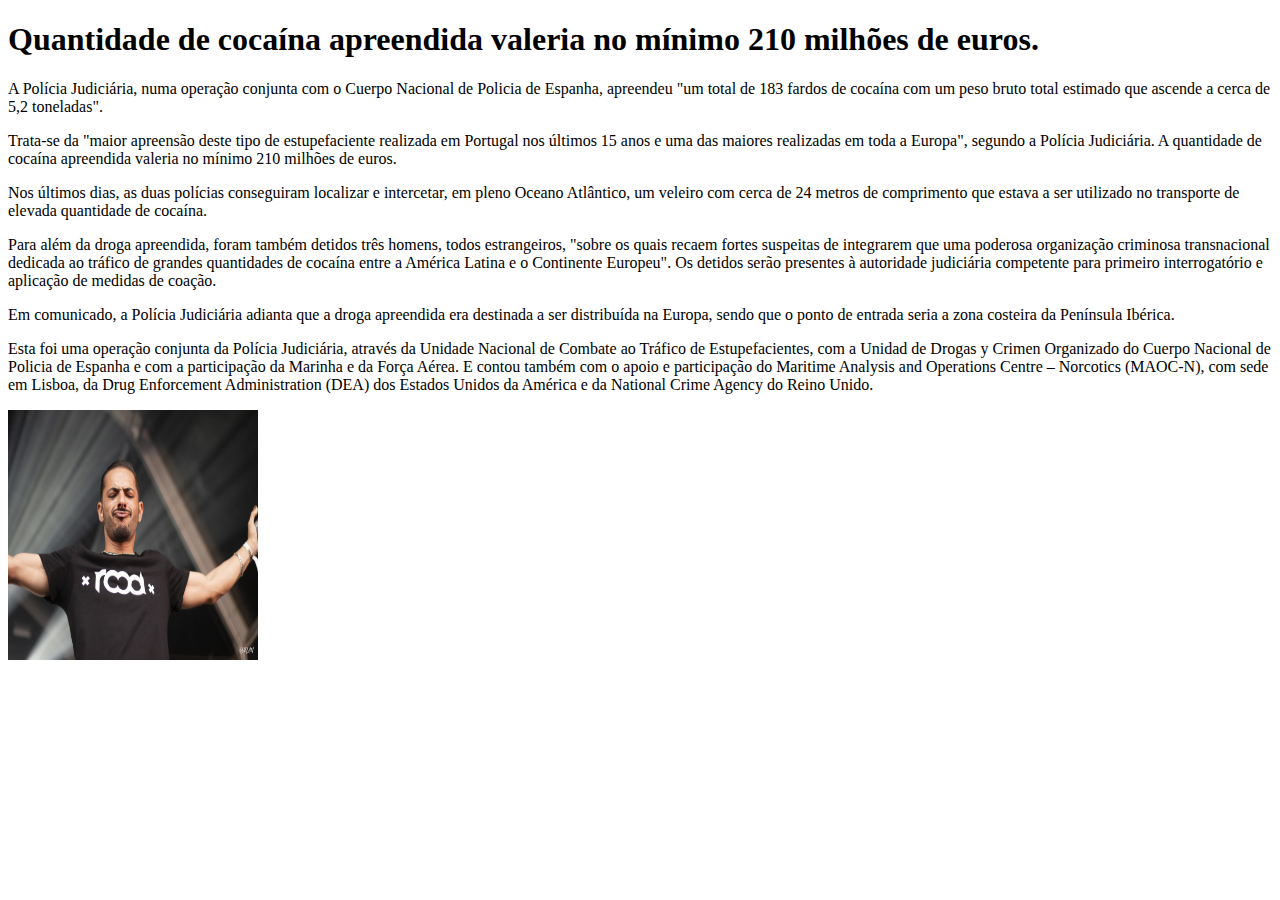
==== index.html @ c32c4e1e "first commit" ====
<!DOCTYPE html>
<html>
<head>
<title>Operação Maré Branca</title>
</head>
<body>

<h1>Quantidade de cocaína apreendida valeria no mínimo 210 milhões de euros.</h1>
<p>A Polícia Judiciária, numa operação conjunta com o Cuerpo Nacional de Policia de Espanha, apreendeu "um total de 183 fardos de cocaína com um peso bruto total estimado que ascende a cerca de 5,2 toneladas".</p>
<p>Trata-se da "maior apreensão deste tipo de estupefaciente realizada em Portugal nos últimos 15 anos e uma das maiores realizadas em toda a Europa", segundo a Polícia Judiciária. A quantidade de cocaína apreendida valeria no mínimo 210 milhões de euros.</p>
<P>Nos últimos dias, as duas polícias conseguiram localizar e intercetar, em pleno Oceano Atlântico, um veleiro com cerca de 24 metros de comprimento que estava a ser utilizado no transporte de elevada quantidade de cocaína.</P>
<P>Para além da droga apreendida, foram também detidos três homens, todos estrangeiros, "sobre os quais recaem fortes suspeitas de integrarem que uma poderosa organização criminosa transnacional dedicada ao tráfico de grandes quantidades de cocaína entre a América Latina e o Continente Europeu". Os detidos serão presentes à autoridade judiciária competente para primeiro interrogatório e aplicação de medidas de coação.</P>
<p>Em comunicado, a Polícia Judiciária adianta que a droga apreendida era destinada a ser distribuída na Europa, sendo que o ponto de entrada seria a zona costeira da Península Ibérica.</p>
<p>Esta foi uma operação conjunta da Polícia Judiciária, através da Unidade Nacional de Combate ao Tráfico de Estupefacientes, com a Unidad de Drogas y Crimen Organizado do Cuerpo Nacional de Policia de Espanha e com a participação da Marinha e da Força Aérea. E contou também com o apoio e participação do Maritime Analysis and Operations Centre – Norcotics (MAOC-N), com sede em Lisboa, da Drug Enforcement Administration (DEA) dos Estados Unidos da América e da National Crime Agency do Reino Unido.</p>

<img src="xtense.jpg" width="250", height="250">

</body>
</html>
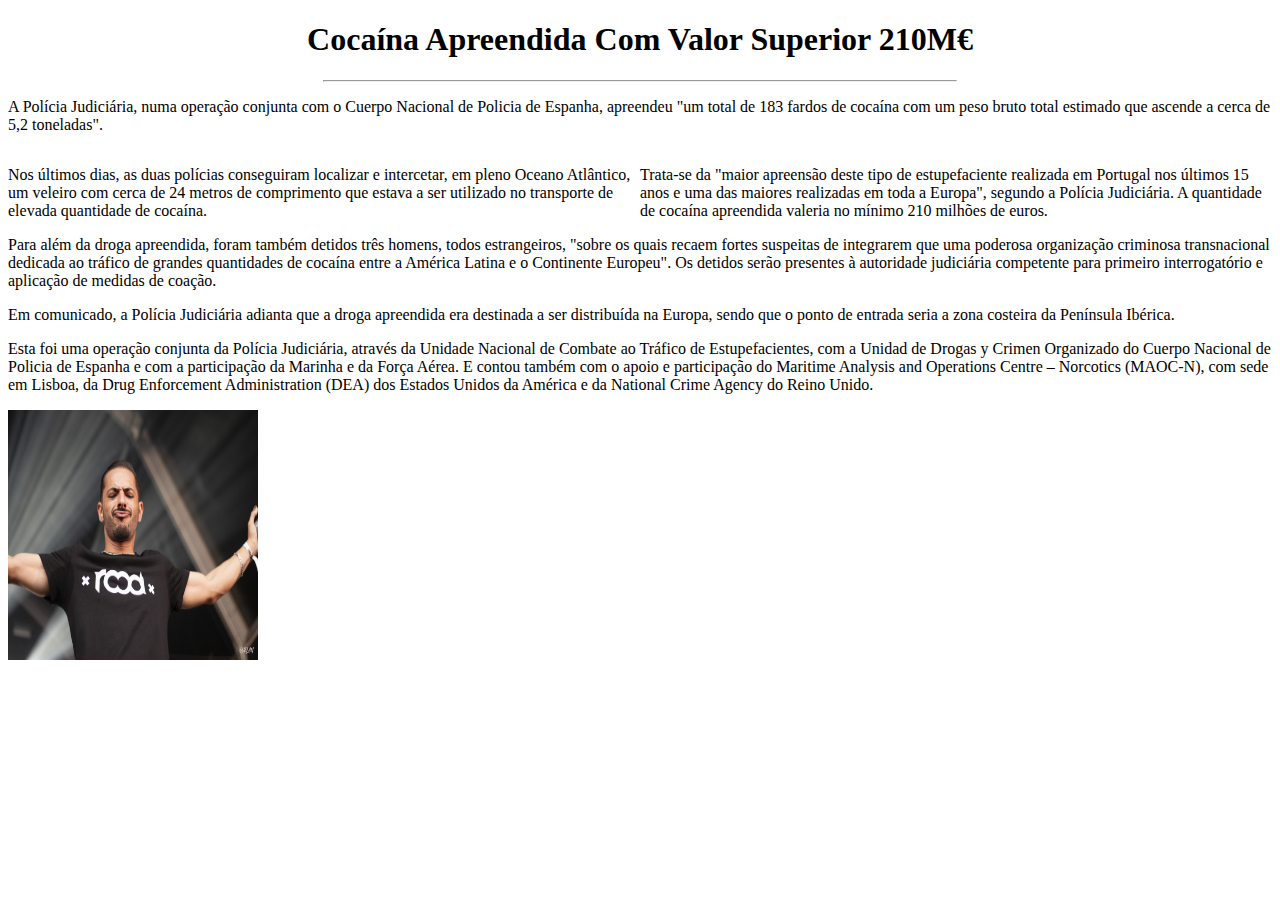
==== commit 81bea90b: "Add files via upload" ====
--- a/index.html
+++ b/index.html
@@ -1,19 +1,33 @@
 <!DOCTYPE html>
 <html>
-<head>
-<title>Operação Maré Branca</title>
-</head>
-<body>
+    <head>
+        <title>Operação Maré Branca</title>
+        <link rel="stylesheet" href="style.css">
+    </head>
+    
+    <body>
 
-<h1>Quantidade de cocaína apreendida valeria no mínimo 210 milhões de euros.</h1>
-<p>A Polícia Judiciária, numa operação conjunta com o Cuerpo Nacional de Policia de Espanha, apreendeu "um total de 183 fardos de cocaína com um peso bruto total estimado que ascende a cerca de 5,2 toneladas".</p>
-<p>Trata-se da "maior apreensão deste tipo de estupefaciente realizada em Portugal nos últimos 15 anos e uma das maiores realizadas em toda a Europa", segundo a Polícia Judiciária. A quantidade de cocaína apreendida valeria no mínimo 210 milhões de euros.</p>
-<P>Nos últimos dias, as duas polícias conseguiram localizar e intercetar, em pleno Oceano Atlântico, um veleiro com cerca de 24 metros de comprimento que estava a ser utilizado no transporte de elevada quantidade de cocaína.</P>
-<P>Para além da droga apreendida, foram também detidos três homens, todos estrangeiros, "sobre os quais recaem fortes suspeitas de integrarem que uma poderosa organização criminosa transnacional dedicada ao tráfico de grandes quantidades de cocaína entre a América Latina e o Continente Europeu". Os detidos serão presentes à autoridade judiciária competente para primeiro interrogatório e aplicação de medidas de coação.</P>
-<p>Em comunicado, a Polícia Judiciária adianta que a droga apreendida era destinada a ser distribuída na Europa, sendo que o ponto de entrada seria a zona costeira da Península Ibérica.</p>
-<p>Esta foi uma operação conjunta da Polícia Judiciária, através da Unidade Nacional de Combate ao Tráfico de Estupefacientes, com a Unidad de Drogas y Crimen Organizado do Cuerpo Nacional de Policia de Espanha e com a participação da Marinha e da Força Aérea. E contou também com o apoio e participação do Maritime Analysis and Operations Centre – Norcotics (MAOC-N), com sede em Lisboa, da Drug Enforcement Administration (DEA) dos Estados Unidos da América e da National Crime Agency do Reino Unido.</p>
+        <div class="title">
+            <h1>Cocaína Apreendida Com Valor Superior 210M€</h1>
+            <hr width="50%">
+        </div>
+        
+        <div>
+            <p>A Polícia Judiciária, numa operação conjunta com o Cuerpo Nacional de Policia de Espanha, apreendeu "um total de 183 fardos de cocaína com um peso bruto total estimado que ascende a cerca de 5,2 toneladas".</p>
+        </div>
 
-<img src="xtense.jpg" width="250", height="250">
+        <div id="texto-1">
+            <p>Trata-se da "maior apreensão deste tipo de estupefaciente realizada em Portugal nos últimos 15 anos e uma das maiores realizadas em toda a Europa", segundo a Polícia Judiciária. A quantidade de cocaína apreendida valeria no mínimo 210 milhões de euros.</p>
+        </div>
 
-</body>
+        <div id="texto-2">
+            <P>Nos últimos dias, as duas polícias conseguiram localizar e intercetar, em pleno Oceano Atlântico, um veleiro com cerca de 24 metros de comprimento que estava a ser utilizado no transporte de elevada quantidade de cocaína.</P>
+        </div>
+
+        <P>Para além da droga apreendida, foram também detidos três homens, todos estrangeiros, "sobre os quais recaem fortes suspeitas de integrarem que uma poderosa organização criminosa transnacional dedicada ao tráfico de grandes quantidades de cocaína entre a América Latina e o Continente Europeu". Os detidos serão presentes à autoridade judiciária competente para primeiro interrogatório e aplicação de medidas de coação.</p>
+        <p>Em comunicado, a Polícia Judiciária adianta que a droga apreendida era destinada a ser distribuída na Europa, sendo que o ponto de entrada seria a zona costeira da Península Ibérica.</p>
+        <p>Esta foi uma operação conjunta da Polícia Judiciária, através da Unidade Nacional de Combate ao Tráfico de Estupefacientes, com a Unidad de Drogas y Crimen Organizado do Cuerpo Nacional de Policia de Espanha e com a participação da Marinha e da Força Aérea. E contou também com o apoio e participação do Maritime Analysis and Operations Centre – Norcotics (MAOC-N), com sede em Lisboa, da Drug Enforcement Administration (DEA) dos Estados Unidos da América e da National Crime Agency do Reino Unido.</p>
+
+        <img src="xtense.jpg" width="250", height="250">
+    </body>
 </html>--- a/style.css
+++ b/style.css
@@ -0,0 +1,17 @@
+* {
+    padding: 0;
+}
+
+.title {
+    text-align: center;
+}
+
+#texto-1 {
+    width: 50%;
+    float: right;
+}
+
+#texto-2 {
+    width: 50%;
+    float: left;
+}